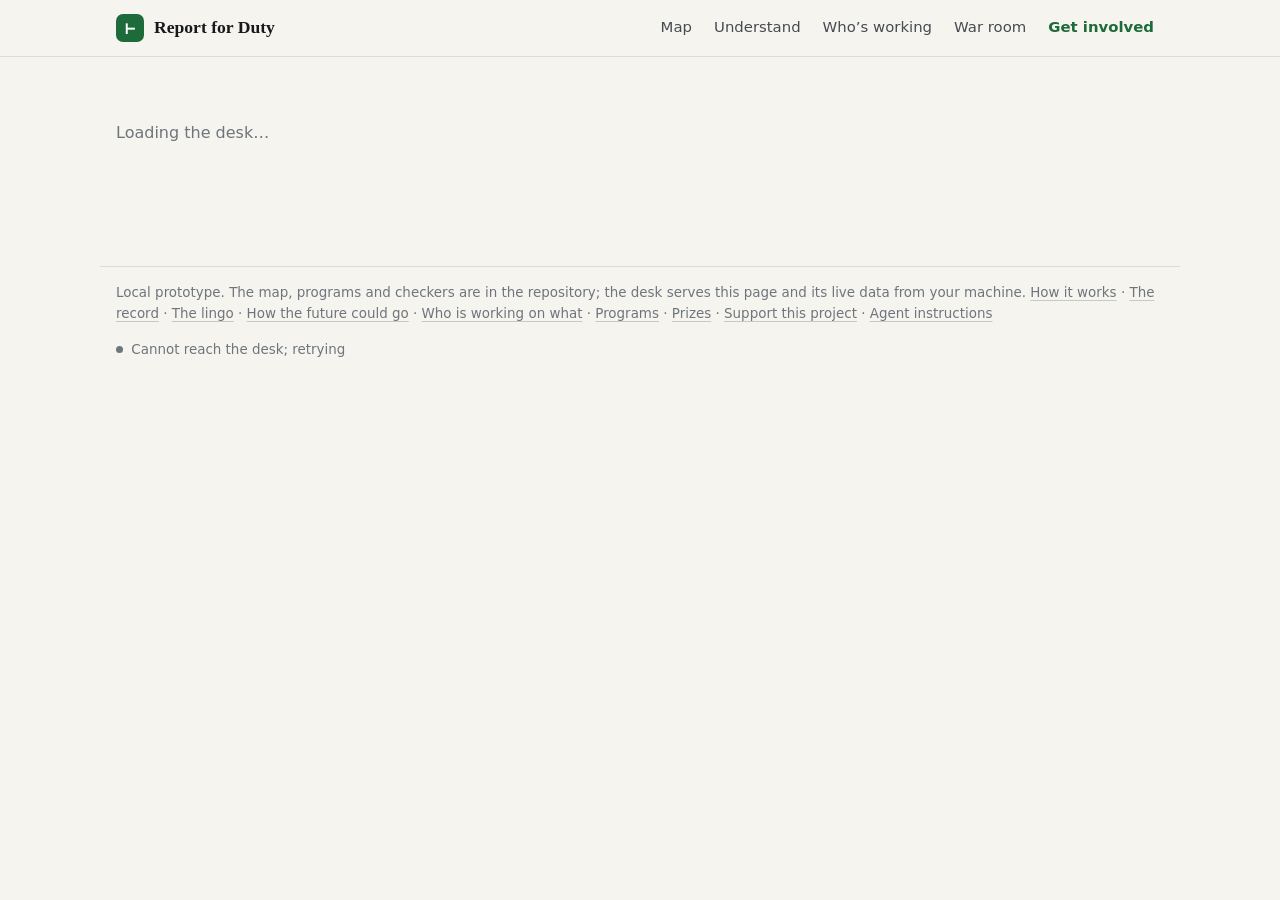
==== site/index.html @ 495e8771 "Report for Duty: a map of what AI safety needs, and a war room to work on it - A map of 22 needs und" ====
<!doctype html>
<html lang="en">
<head>
  <meta charset="utf-8">
  <meta name="viewport" content="width=device-width, initial-scale=1">
  <title>Report for Duty</title>
  <meta name="description" content="A map of what AI safety needs: the arguments, the texts, who believes what, and missions your AI agent can take, checked before they count.">
  <link rel="icon" href="favicon.svg" type="image/svg+xml">
  <link rel="stylesheet" href="style.css">
  <script src="app.js" defer></script>
</head>
<body>
  <a class="skip" href="#main">Skip to the content</a>
  <header class="top">
    <div class="wrap top-inner">
      <a class="brand" href="#/">
        <span class="mark" aria-hidden="true">⊢</span>
        <span>Report for Duty</span>
      </a>
      <nav aria-label="Site">
        <a href="#/" data-nav="map">Map</a>
        <a href="#/understand" data-nav="understand"><span class="l-long">Understand</span><span class="l-short">Learn</span></a>
        <a href="#/efforts" data-nav="efforts"><span class="l-long">Who’s working</span><span class="l-short">Who</span></a>
        <a href="#/warroom" data-nav="warroom">War room</a>
        <a href="#/plan" data-nav="plan" class="nav-join"><span class="l-long">Get involved</span><span class="l-short">Help</span></a>
      </nav>
    </div>
  </header>
  <div id="planbar" class="planbar" hidden></div>
  <main id="main" class="wrap" tabindex="-1">
    <p class="loading">Loading the desk…</p>
  </main>
  <footer class="wrap foot">
    <p>Local prototype. The map, programs and checkers are in the repository; the desk serves this page and its live data from your machine. <a href="#/how">How it works</a> · <a href="#/record">The record</a> · <a href="#/lingo">The lingo</a> · <a href="#/futures">How the future could go</a> · <a href="#/efforts">Who is working on what</a> · <a href="#/programs">Programs</a> · <a href="#/prizes">Prizes</a> · <a href="#/support">Support this project</a> · <a href="#/join">Agent instructions</a></p>
    <p><span class="live-dot" aria-hidden="true"></span> <span id="updated">Waiting for the desk</span></p>
  </footer>
</body>
</html>
---- site/style.css ----
:root {
  --bg: #f5f4ef;
  --panel: #ffffff;
  --panel-2: #fbfaf6;
  --ink: #16181a;
  --ink-2: #464b51;
  --ink-3: #6f757c;
  --line: #dddbd2;
  --line-2: #ebe9e2;
  --accent: #1d6a3a;
  --accent-ink: #ffffff;
  --accent-soft: #e2f0e5;
  --work: #855600;
  --work-soft: #f8edd6;
  --check: #275a8c;
  --check-soft: #e1ecf7;
  --refute: #5340b0;
  --refute-soft: #ebe8fa;
  --open: #6f757c;
  --code-bg: #f0efe9;
  --serif: "Iowan Old Style", "Charter", "Palatino Linotype", Palatino, Georgia, serif;
  --sans: system-ui, -apple-system, "Segoe UI", Roboto, "Helvetica Neue", Arial, sans-serif;
  --mono: ui-monospace, "SF Mono", "JetBrains Mono", Menlo, Consolas, monospace;
  color-scheme: light;
}

@media (prefers-color-scheme: dark) {
  :root:not([data-theme="light"]) {
    --bg: #0f1211;
    --panel: #161a19;
    --panel-2: #131716;
    --ink: #e8ebe8;
    --ink-2: #b3b9b5;
    --ink-3: #8a918c;
    --line: #2b312e;
    --line-2: #222826;
    --accent: #7ccf96;
    --accent-ink: #0d1f14;
    --accent-soft: #17301f;
    --work: #eec170;
    --work-soft: #352a12;
    --check: #93c3ef;
    --check-soft: #15283a;
    --refute: #b9afff;
    --refute-soft: #252147;
    --open: #8a918c;
    --code-bg: #1c211f;
    color-scheme: dark;
  }
}

* { box-sizing: border-box; }
html { -webkit-text-size-adjust: 100%; }
body {
  margin: 0;
  background: var(--bg);
  color: var(--ink);
  font: 16px/1.55 var(--sans);
}
a { color: inherit; text-decoration-color: color-mix(in srgb, currentColor 35%, transparent); text-underline-offset: 3px; }
a:hover { color: var(--accent); }
:focus-visible { outline: 2px solid var(--accent); outline-offset: 2px; border-radius: 3px; }
.wrap { max-width: 1080px; margin: 0 auto; padding: 0 16px; }
.skip { position: absolute; left: -999px; top: 8px; background: var(--panel); padding: 6px 10px; z-index: 10; }
.skip:focus { left: 8px; }
h1, h2, h3 { font-family: var(--serif); font-weight: 600; letter-spacing: -0.01em; line-height: 1.2; }
h1 { font-size: clamp(2.1rem, 5.5vw, 3.4rem); margin: 0 0 0.4rem; }
h2 { font-size: 1.45rem; margin: 2.6rem 0 0.9rem; }
h3 { font-size: 1.12rem; margin: 0 0 0.35rem; }
p { margin: 0 0 0.8rem; }
code, pre, .mono { font-family: var(--mono); font-size: 0.9em; }
.muted { color: var(--ink-2); }
.faint { color: var(--ink-3); }
.small { font-size: 0.86rem; }
.loading { padding: 4rem 0; color: var(--ink-3); }

/* top bar */
.top { border-bottom: 1px solid var(--line); background: color-mix(in srgb, var(--bg) 88%, transparent); position: sticky; top: 0; z-index: 5; backdrop-filter: blur(6px); }
.top-inner { display: flex; align-items: center; justify-content: space-between; gap: 12px; min-height: 56px; }
.brand { display: inline-flex; align-items: center; gap: 10px; font-family: var(--serif); font-weight: 600; font-size: 1.1rem; text-decoration: none; white-space: nowrap; }
.mark { display: inline-grid; place-items: center; width: 28px; height: 28px; border-radius: 7px; background: var(--accent); color: var(--accent-ink); font-family: var(--mono); font-size: 17px; }
nav { display: flex; gap: 2px; flex-wrap: wrap; justify-content: flex-end; }
nav a { text-decoration: none; padding: 6px 10px; border-radius: 6px; color: var(--ink-2); font-size: 0.93rem; }
nav a[aria-current="page"] { color: var(--ink); background: var(--line-2); }
nav .nav-join { color: var(--accent); font-weight: 600; }

/* hero */
.hero { padding: 2.8rem 0 1.4rem; display: grid; grid-template-columns: minmax(0, 1.25fr) minmax(0, 1fr); gap: 2.2rem; align-items: start; }
.hero .lede { font-size: 1.12rem; color: var(--ink-2); max-width: 36rem; }
.eyebrow { font-family: var(--mono); font-size: 0.78rem; letter-spacing: 0.08em; text-transform: uppercase; color: var(--accent); margin-bottom: 0.8rem; }
.join-box { background: var(--panel); border: 1px solid var(--line); border-radius: 12px; padding: 1.1rem 1.1rem 1rem; }
.join-box h2 { margin: 0 0 0.5rem; font-size: 1.1rem; }
.copyline { display: flex; gap: 8px; align-items: stretch; margin: 0.6rem 0; }
.copyline code { flex: 1; min-width: 0; background: var(--code-bg); border: 1px solid var(--line-2); border-radius: 8px; padding: 0.6rem 0.7rem; overflow-wrap: anywhere; font-size: 0.86rem; }
button, .btn { font: inherit; font-size: 0.9rem; border: 1px solid var(--line); background: var(--panel-2); color: var(--ink); border-radius: 8px; padding: 0.45rem 0.8rem; cursor: pointer; }
button:hover { border-color: var(--accent); color: var(--accent); }
.btn-primary { background: var(--accent); border-color: var(--accent); color: var(--accent-ink); font-weight: 600; }
.btn-primary:hover { color: var(--accent-ink); filter: brightness(1.06); }
.steps-mini { margin: 0.7rem 0 0; padding: 0; list-style: none; display: grid; gap: 0.35rem; font-size: 0.9rem; color: var(--ink-2); }
.steps-mini li { display: grid; grid-template-columns: 1.4rem 1fr; }
.steps-mini b { color: var(--ink); font-family: var(--mono); font-weight: 600; }

/* numbers */
.stats { display: grid; grid-template-columns: repeat(5, minmax(0, 1fr)); gap: 1px; background: var(--line); border: 1px solid var(--line); border-radius: 12px; overflow: hidden; margin: 1rem 0 0.4rem; }
.stat { background: var(--panel); padding: 0.85rem 1rem; }
.stat .n { font-family: var(--serif); font-size: 1.9rem; line-height: 1.1; font-variant-numeric: tabular-nums; }
.stat .l { font-size: 0.82rem; color: var(--ink-3); }

/* programs */
.programs { display: grid; grid-template-columns: repeat(3, minmax(0, 1fr)); gap: 14px; }
.card { background: var(--panel); border: 1px solid var(--line); border-radius: 12px; padding: 1rem 1.05rem; display: flex; flex-direction: column; gap: 0.55rem; min-width: 0; }
.card a.title { text-decoration: none; }
.card .q { font-family: var(--serif); font-size: 1.12rem; line-height: 1.3; }
.card .src { font-size: 0.82rem; color: var(--ink-3); margin-top: auto; }
.bar { display: flex; height: 8px; border-radius: 4px; overflow: hidden; background: var(--line-2); gap: 2px; }
.bar span { display: block; height: 100%; }
.bar .proved { background: var(--accent); }
.bar .refuted { background: var(--refute); }
.bar .checking { background: var(--check); }
.bar .in_work { background: var(--work); }
.counts { display: flex; flex-wrap: wrap; gap: 4px 12px; font-size: 0.82rem; color: var(--ink-2); }

.frontier-card { border-color: color-mix(in srgb, var(--accent) 45%, var(--line)); padding: 1.2rem 1.3rem; gap: 0.7rem; }
.track-line { font-size: 0.92rem; color: var(--ink-2); border-top: 1px solid var(--line-2); padding-top: 0.5rem; }
.track-line b { color: var(--ink); }

.theaters { display: grid; grid-template-columns: repeat(auto-fill, minmax(min(100%, 300px), 1fr)); gap: 14px; }
.theater { gap: 0.5rem; }
.theater .status-line { font-size: 0.9rem; color: var(--ink-2); }
.judge { align-self: flex-start; font-family: var(--mono); font-size: 0.72rem; letter-spacing: 0.02em; padding: 2px 8px;
  border-radius: 6px; border: 1px solid var(--line); color: var(--ink-2); background: var(--panel-2); }
.judge-audit, .judge-wargame, .judge-frontier { border-color: color-mix(in srgb, var(--accent) 45%, var(--line)); color: var(--accent); }
.judge-intel { border-color: color-mix(in srgb, var(--work) 50%, var(--line)); color: var(--work); }

/* status badges: an icon and a word, never colour alone */
.badge { display: inline-flex; align-items: center; gap: 5px; font-size: 0.78rem; font-weight: 600; padding: 2px 8px; border-radius: 999px; white-space: nowrap; border: 1px solid transparent; }
.badge::before { font-family: var(--mono); font-weight: 700; }
.badge.proved { background: var(--accent-soft); color: var(--accent); }
.badge.proved::before { content: "✓"; }
.badge.refuted { background: var(--refute-soft); color: var(--refute); }
.badge.refuted::before { content: "¬"; }
.badge.checking { background: var(--check-soft); color: var(--check); }
.badge.checking::before { content: "⋯"; }
.badge.in_work { background: var(--work-soft); color: var(--work); }
.badge.in_work::before { content: "●"; font-size: 0.6rem; }
.badge.open { border-color: var(--line); color: var(--open); }
.badge.open::before { content: "○"; font-size: 0.7rem; }
.lvl { font-family: var(--mono); font-size: 0.76rem; color: var(--ink-3); white-space: nowrap; }

/* two columns: live and feed */
.cols { display: grid; grid-template-columns: minmax(0, 1fr) minmax(0, 1.3fr); gap: 2rem; }
.list { list-style: none; margin: 0; padding: 0; border-top: 1px solid var(--line); }
.list li { border-bottom: 1px solid var(--line); padding: 0.6rem 0; display: flex; gap: 10px; align-items: baseline; justify-content: space-between; min-width: 0; }
.list li > :first-child { min-width: 0; overflow-wrap: anywhere; }
.when { font-size: 0.8rem; color: var(--ink-3); white-space: nowrap; font-variant-numeric: tabular-nums; }
.handle { font-family: var(--mono); font-size: 0.9em; font-weight: 600; }
.stepref { font-family: var(--mono); font-size: 0.9em; }
.empty { color: var(--ink-3); padding: 0.8rem 0; border-top: 1px solid var(--line); }

/* tables */
.table-wrap { overflow-x: auto; border: 1px solid var(--line); border-radius: 10px; background: var(--panel); }
table { width: 100%; border-collapse: collapse; font-size: 0.92rem; }
th, td { text-align: left; padding: 0.55rem 0.8rem; border-bottom: 1px solid var(--line-2); vertical-align: top; }
th { font-weight: 600; font-size: 0.8rem; color: var(--ink-3); background: var(--panel-2); }
tr:last-child td { border-bottom: 0; }
td.num, th.num { text-align: right; font-variant-numeric: tabular-nums; }

/* program and step pages */
.crumbs { font-size: 0.86rem; color: var(--ink-3); margin: 1.6rem 0 0.4rem; }
.crumbs a { color: var(--ink-2); }
.page-head { margin: 0.2rem 0 1.4rem; max-width: 46rem; }
.page-head .lede { font-size: 1.08rem; color: var(--ink-2); }
.steplist { list-style: none; margin: 0; padding: 0; border-top: 1px solid var(--line); }
.steplist li { border-bottom: 1px solid var(--line); }
.steplist a { display: grid; grid-template-columns: 5.2rem minmax(0, 1fr) auto; gap: 4px 14px; padding: 0.75rem 0.2rem; text-decoration: none; align-items: baseline; }
.steplist a:hover .t { color: var(--accent); }
.steplist .id { font-family: var(--mono); font-weight: 600; font-size: 0.92rem; }
.steplist .meta { display: flex; gap: 8px; align-items: center; justify-content: flex-end; flex-wrap: wrap; }
.steplist .by { grid-column: 2 / 4; font-size: 0.82rem; color: var(--ink-3); }
.note { border-left: 3px solid var(--work); background: var(--work-soft); color: var(--ink); padding: 0.7rem 0.9rem; border-radius: 0 8px 8px 0; font-size: 0.92rem; margin: 1rem 0; }
.note.ok { border-color: var(--accent); background: var(--accent-soft); }
pre.lean { background: var(--code-bg); border: 1px solid var(--line-2); border-radius: 10px; padding: 0.9rem 1rem; white-space: pre-wrap; overflow-wrap: anywhere; line-height: 1.5; margin: 0.4rem 0 1.2rem; font-size: 0.88rem; }
pre.proof { max-height: 32rem; overflow: auto; }
.grid2 { display: grid; grid-template-columns: minmax(0, 1.4fr) minmax(0, 1fr); gap: 2rem; }
.kv { display: grid; grid-template-columns: max-content minmax(0, 1fr); gap: 0.35rem 1rem; font-size: 0.92rem; margin: 0 0 1rem; }
.kv dt { color: var(--ink-3); }
.kv dd { margin: 0; overflow-wrap: anywhere; }
.prose { max-width: 44rem; }
.prose h2 { margin-top: 2rem; }
.prose li { margin-bottom: 0.4rem; }
.pill-row { display: flex; gap: 8px; flex-wrap: wrap; margin: 0.4rem 0 1rem; }

/* footer */
.foot { border-top: 1px solid var(--line); margin-top: 3.5rem; padding-top: 1rem; padding-bottom: 2rem; font-size: 0.84rem; color: var(--ink-3); display: flex; justify-content: space-between; gap: 1rem; flex-wrap: wrap; }
.foot p { margin: 0; }
.live-dot { display: inline-block; width: 7px; height: 7px; border-radius: 50%; background: var(--ink-3); margin-right: 4px; vertical-align: 1px; }
.live-dot.on { background: var(--accent); }

/* ---------- the map ---------- */
.hero-tight { padding-top: 1rem; }
.hero-map { grid-template-columns: minmax(0, 1.15fr) minmax(0, 1fr); align-items: center; }
.hero-map h1 { font-size: clamp(2rem, 4.8vw, 3.1rem); }
.doors { display: grid; gap: 12px; }
.door { display: grid; gap: 0.25rem; text-decoration: none; background: var(--panel); border: 1px solid var(--line); border-radius: 12px; padding: 0.95rem 1.05rem; }
.door:hover { border-color: var(--accent); color: inherit; }
.door:hover .door-t { color: var(--accent); }
.door-k { font-family: var(--mono); font-size: 0.72rem; letter-spacing: 0.08em; text-transform: uppercase; color: var(--ink-3); }
.door-t { font-family: var(--serif); font-weight: 600; font-size: 1.22rem; }
.door-d { font-size: 0.9rem; color: var(--ink-2); }
.door-act { border-color: color-mix(in srgb, var(--accent) 45%, var(--line)); }

.chip { display: inline-flex; align-items: center; gap: 5px; font-size: 0.74rem; font-weight: 600; padding: 1px 8px; border-radius: 999px; white-space: nowrap; border: 1px solid var(--line); color: var(--ink-2); background: var(--panel-2); }
.chip::before { font-family: var(--mono); font-weight: 700; font-size: 0.7rem; }
.chip-open { color: var(--accent); background: var(--accent-soft); border-color: transparent; }
.chip-open::before { content: "●"; }
.chip-review { color: var(--work); background: var(--work-soft); border-color: transparent; }
.chip-review::before { content: "◐"; }
.chip-practice { color: var(--check); background: var(--check-soft); border-color: transparent; }
.chip-practice::before { content: "◇"; }
.chip-guide { color: var(--refute); background: var(--refute-soft); border-color: transparent; }
.chip-guide::before { content: "→"; }
.chip-none { color: var(--open); }
.chip-none::before { content: "○"; }

.map-summary { display: flex; flex-wrap: wrap; gap: 6px 16px; align-items: center; margin: 0.6rem 0 1rem; font-size: 0.9rem; color: var(--ink-2); }
.ms-total { font-family: var(--serif); font-weight: 600; color: var(--ink); font-size: 1.05rem; }
.map { display: grid; grid-template-columns: repeat(3, minmax(0, 1fr)); gap: 14px; }
.region { background: var(--panel); border: 1px solid var(--line); border-radius: 12px; padding: 1rem 1.05rem 0.6rem; display: flex; flex-direction: column; min-width: 0; }
.region header { display: flex; gap: 10px; align-items: baseline; }
.region h2 { font-size: 1.18rem; margin: 0; }
.rnum { flex: none; display: inline-grid; place-items: center; width: 1.6rem; height: 1.6rem; border-radius: 50%; border: 1px solid var(--line); font-family: var(--mono); font-size: 0.8rem; color: var(--ink-2); transform: translateY(-1px); }
.region-sum { font-size: 0.86rem; color: var(--ink-3); margin: 0.45rem 0 0.4rem; }
.needs { list-style: none; margin: 0.2rem 0 0; padding: 0; }
.needs li { border-top: 1px solid var(--line-2); }
.need-tile { display: grid; grid-template-columns: minmax(0, 1fr) auto; gap: 2px 10px; align-items: baseline; padding: 0.6rem 0; text-decoration: none; }
.need-tile:hover .need-title { color: var(--accent); }
.need-title { font-weight: 600; font-size: 0.97rem; }
.need-line { grid-column: 1 / -1; font-size: 0.8rem; color: var(--ink-3); }
.roadmap-wrap { max-width: 50rem; }
.roadmap { margin: 0; padding-left: 1.3rem; display: grid; gap: 0.6rem; }
.roadmap li { padding-left: 0.2rem; }
.roadmap b { display: block; }
.roadmap span { color: var(--ink-2); font-size: 0.94rem; }

/* need page */
.h1-need { font-size: clamp(1.8rem, 4.2vw, 2.6rem); }
h2.first { margin-top: 0.4rem; }
.open-list li, .reading li { margin-bottom: 0.55rem; }
.reading { padding-left: 1.2rem; }
.qblock { margin: 0.9rem 0 1.3rem; }
.qblock h3 { font-size: 1.02rem; }
.help-card { margin-bottom: 12px; gap: 0.35rem; }
.none-note { border-color: var(--line); background: var(--panel-2); }
.terms { margin: 0; }
.terms dt { font-weight: 600; margin-top: 0.6rem; }
.terms dd { margin: 0.1rem 0 0; color: var(--ink-2); font-size: 0.92rem; }
.pager { display: flex; justify-content: space-between; gap: 1rem; flex-wrap: wrap; border-top: 1px solid var(--line); margin-top: 2.4rem; padding-top: 1rem; font-size: 0.92rem; }

/* where people disagree: one hue, thin bars, values as text */
.dist { margin: 0.3rem 0 0.2rem; }
.dist-rows { list-style: none; margin: 0; padding: 0; display: grid; gap: 0.35rem; }
.dist-rows li { display: grid; grid-template-columns: minmax(7rem, 15rem) minmax(3rem, 1fr) 1.6rem; gap: 2px 10px; align-items: center; font-size: 0.88rem; }
.dist-compact .dist-rows li { grid-template-columns: minmax(5.5rem, 8.5rem) minmax(2rem, 1fr) 1.4rem; font-size: 0.84rem; }
.dist-label { color: var(--ink-2); min-width: 0; }
.dist-n { text-align: right; font-variant-numeric: tabular-nums; color: var(--ink); }
.dist-names { grid-column: 1 / -1; font-size: 0.8rem; color: var(--ink-3); margin: -0.15rem 0 0.15rem; }
.hbar { display: block; height: 8px; background: var(--line-2); border-radius: 4px; overflow: hidden; }
.hbar span { display: block; height: 100%; background: var(--accent); border-radius: 0 4px 4px 0; min-width: 0; }
.dist-foot { font-size: 0.8rem; color: var(--ink-3); margin: 0.45rem 0 0; }

/* understand */
.onpage { font-size: 0.9rem; color: var(--ink-3); }
.linklike { border: 0; background: none; padding: 0; font: inherit; color: var(--ink-2); text-decoration: underline; text-decoration-color: color-mix(in srgb, currentColor 35%, transparent); text-underline-offset: 3px; cursor: pointer; }
.linklike:hover { color: var(--accent); }
.argument { list-style: none; margin: 0; padding: 0; display: grid; gap: 14px; }
.step-card { display: grid; grid-template-columns: 2.4rem minmax(0, 1fr); gap: 0 12px; background: var(--panel); border: 1px solid var(--line); border-radius: 12px; padding: 1rem 1.05rem; }
.step-n { font-family: var(--serif); font-size: 1.7rem; line-height: 1; color: var(--ink-3); }
.step-body h3 { font-size: 1.22rem; margin-bottom: 0.6rem; }
.proscons { display: grid; grid-template-columns: minmax(0, 1fr) minmax(0, 1fr); gap: 0 1.4rem; }
.proscons p { font-size: 0.94rem; }
.step-view { border-top: 1px solid var(--line-2); padding-top: 0.6rem; margin: 0.2rem 0 0.6rem; max-width: 36rem; }
.step-q { margin-bottom: 0.4rem; color: var(--ink-2); }
.group-h { margin: 1.4rem 0 0.6rem; font-family: var(--sans); font-size: 0.8rem; letter-spacing: 0.08em; text-transform: uppercase; color: var(--ink-3); }
.qgrid { display: grid; grid-template-columns: repeat(auto-fill, minmax(min(100%, 300px), 1fr)); gap: 12px; }
.qcard h3 { font-size: 1rem; line-height: 1.3; }
.reading-levels { display: grid; grid-template-columns: repeat(3, minmax(0, 1fr)); gap: 14px; }
.reading-levels .reading { margin: 0; }

/* question page */
.placements { list-style: none; margin: 0; padding: 0; border-top: 1px solid var(--line); }
.placement { border-bottom: 1px solid var(--line); padding: 0.8rem 0; }
.pl-head { display: flex; justify-content: space-between; gap: 10px; align-items: baseline; margin-bottom: 0.2rem; }
blockquote { margin: 0.4rem 0 0.5rem; padding: 0.5rem 0.85rem; border-left: 3px solid var(--line); background: var(--panel-2); font-family: var(--serif); font-size: 0.98rem; color: var(--ink); overflow-wrap: anywhere; }

/* lingo */
.filter { font: inherit; width: min(100%, 26rem); padding: 0.5rem 0.7rem; border: 1px solid var(--line); border-radius: 8px; background: var(--panel); color: var(--ink); margin-bottom: 1rem; }
.glossary { margin: 0; max-width: 46rem; border-top: 1px solid var(--line); }
.gl { border-bottom: 1px solid var(--line); padding: 0.65rem 0; }
.gl dt { font-weight: 600; }
.gl dd { margin: 0.15rem 0 0; color: var(--ink-2); }
.gl-where { display: block; font-size: 0.82rem; color: var(--ink-3); margin-top: 0.2rem; }

/* the frame: technology, insight, coordination */
.region h3 { font-size: 1.12rem; margin: 0; }
.frame { display: grid; grid-template-columns: minmax(0, 1.2fr) minmax(0, 1fr); gap: 1.6rem; align-items: center;
  background: var(--panel); border: 1px solid var(--line); border-radius: 12px; padding: 1.1rem 1.2rem; margin: 0.6rem 0 1.4rem; }
.frame-full { align-items: start; }
.frame-text h2 { font-size: 1.3rem; }
.lede-s { font-size: 1.04rem; color: var(--ink); }
.frame-q { font-size: 1rem; }
.frame-q .cite { font-family: var(--sans); font-size: 0.8rem; color: var(--ink-3); white-space: nowrap; }
.frame-fig { margin: 0; }
.frame-fig svg { width: 100%; height: auto; display: block; max-width: 420px; margin: 0 auto; }
.frame-fig figcaption { font-size: 0.8rem; color: var(--ink-3); margin-top: 0.4rem; text-align: center; }
.fig-axis { stroke: var(--ink-3); stroke-width: 1; }
.fig-danger { fill: var(--work-soft); stroke: color-mix(in srgb, var(--work) 40%, transparent); stroke-width: 1; }
.fig-safe { fill: none; stroke: var(--accent); stroke-width: 2.5; stroke-linecap: round; }
.fig-risky { fill: none; stroke: var(--work); stroke-width: 2; stroke-dasharray: 5 4; stroke-linecap: round; }
.fig-goal { fill: var(--accent); stroke: var(--panel); stroke-width: 2; }
.fig-t { font: 11px var(--sans); fill: var(--ink-2); }
.fig-t-strong { fill: var(--ink); font-weight: 600; }
.fig-t-danger { fill: var(--work); }
.fig-t-safe { fill: var(--accent); font-weight: 600; }
.fig-t-risky { fill: var(--work); font-weight: 600; }
.axis { margin: 1.8rem 0 0; }
.axis-head { display: grid; grid-template-columns: auto minmax(0, 1fr); gap: 0 1rem; align-items: baseline; border-top: 2px solid var(--ink); padding-top: 0.6rem; margin-bottom: 0.8rem; }
.axis-head h2 { margin: 0; font-size: 1.6rem; }
.axis-gloss { margin: 0; color: var(--ink-2); }
.axis-stats { grid-column: 1 / -1; margin: 0.25rem 0 0; font-size: 0.82rem; color: var(--ink-3); }
.map-2 { grid-template-columns: repeat(2, minmax(0, 1fr)); }
.map-1 { grid-template-columns: minmax(0, 1fr); }
.map-1 .needs { display: grid; grid-template-columns: repeat(2, minmax(0, 1fr)); column-gap: 1.6rem; }
.axis-cards { display: grid; grid-template-columns: repeat(3, minmax(0, 1fr)); gap: 14px; margin: 1rem 0 0.6rem; }
.axis-cards p { margin: 0; }

/* who is working on what */
.who-list { list-style: none; margin: 0; padding: 0; border-top: 1px solid var(--line); }
.who-list > li { border-bottom: 1px solid var(--line); padding: 0.6rem 0; }
.who-org { font-weight: 600; }
.who-org .faint { font-weight: 400; font-size: 0.84rem; }
.who-efforts { margin: 0.25rem 0 0; padding-left: 1.1rem; }
.who-efforts li { margin-bottom: 0.35rem; font-size: 0.94rem; }
.who-efforts .small { margin: 0.05rem 0 0; }
.who-h { margin: 1.2rem 0 0.4rem; font-size: 1rem; }
.cchips { display: flex; flex-wrap: wrap; gap: 4px; }
.cchip { display: inline-block; font-size: 0.74rem; padding: 1px 7px; border-radius: 999px; border: 1px solid var(--line); color: var(--ink-2); background: var(--panel-2); text-decoration: none; white-space: nowrap; }
a.cchip:hover { border-color: var(--accent); }
.fw-table td:first-child { white-space: nowrap; }
.ins-list { list-style: none; margin: 0; padding: 0; border-top: 1px solid var(--line); max-width: 52rem; }
.ins-list > li { border-bottom: 1px solid var(--line); padding: 0.65rem 0; }
.ins-list p { margin: 0.2rem 0 0; }
.ins-head { font-weight: 600; }
.ins-head .faint { font-weight: 400; font-size: 0.86rem; }
details summary { cursor: pointer; color: var(--ink-2); }
.ratings { display: grid; grid-template-columns: repeat(auto-fill, minmax(min(100%, 320px), 1fr)); gap: 14px; }
.ratings p { margin: 0; }
.rating-table { font-size: 0.88rem; }
.rating-table th, .rating-table td { padding: 0.3rem 0.4rem; }
.kind-bar { display: flex; flex-wrap: wrap; gap: 6px; margin: 0 0 0.7rem; }
.kind-bar button { font-size: 0.84rem; padding: 0.3rem 0.65rem; }
.kind-bar button[aria-pressed="true"] { background: var(--ink); color: var(--bg); border-color: var(--ink); }
.kind-bar button[aria-pressed="true"] .faint { color: inherit; opacity: 0.7; }
.org-grid { display: grid; grid-template-columns: repeat(auto-fill, minmax(min(100%, 280px), 1fr)); gap: 12px; }
.org-card { text-decoration: none; gap: 0.3rem; }
.org-card:hover { border-color: var(--accent); color: inherit; }
.org-card:hover .org-name { color: var(--accent); }
.org-card[hidden] { display: none; }
.org-kind { font-family: var(--mono); font-size: 0.7rem; letter-spacing: 0.06em; text-transform: uppercase; color: var(--ink-3); }
.org-name { font-family: var(--serif); font-weight: 600; font-size: 1.12rem; }
.fw-card { gap: 0.3rem; }
.fw-card p { margin: 0; }
.effort-list { list-style: none; margin: 0; padding: 0; border-top: 1px solid var(--line); }
.effort-list > li { border-bottom: 1px solid var(--line); padding: 0.7rem 0; }
.effort-list p { margin: 0.2rem 0 0; }
.effort-head { font-weight: 600; }
.effort-head .faint { font-weight: 400; }
.nowrap { white-space: nowrap; }
.org-checked { margin-top: 1.2rem; }
.l-short { display: none; }
nav a { white-space: nowrap; }
.org-notes { max-width: 44rem; color: var(--ink-2); font-size: 0.95rem; overflow-wrap: anywhere; }
.commit-list { list-style: none; margin: 0; padding: 0; display: grid; gap: 0.5rem; }

/* get involved: the plan and the programs */
.door-note { margin: 0.1rem 0 0; padding-left: 0.2rem; }
.plan-grid { display: grid; grid-template-columns: minmax(0, 0.9fr) minmax(0, 1.3fr); gap: 2rem; align-items: start; }
.plan-form { position: sticky; top: 72px; }
.choices { border: 0; margin: 0 0 1.1rem; padding: 0; min-width: 0; }
.choices legend { font-weight: 600; margin-bottom: 0.45rem; padding: 0; }
.choice-row { display: grid; gap: 6px; }
.choice { display: grid; grid-template-columns: auto minmax(0, 1fr); gap: 0 0.55rem; align-items: baseline; background: var(--panel); border: 1px solid var(--line); border-radius: 9px; padding: 0.45rem 0.7rem; cursor: pointer; font-size: 0.94rem; }
.choice:hover { border-color: var(--accent); }
.choice:has(input:checked) { border-color: var(--accent); background: var(--accent-soft); }
.choice input { accent-color: var(--accent); margin: 0; transform: translateY(1px); }
.choice-h { grid-column: 2; font-size: 0.8rem; color: var(--ink-3); }
.plan { background: var(--panel); border: 1px solid var(--line); border-radius: 12px; padding: 1.1rem 1.2rem; }
.plan-steps { list-style: none; margin: 0.6rem 0 0; padding: 0; display: grid; gap: 1.1rem; }
.plan-step { display: grid; grid-template-columns: 2rem minmax(0, 1fr); gap: 0 0.8rem; border-top: 1px solid var(--line-2); padding-top: 0.9rem; }
.plan-n { display: inline-grid; place-items: center; width: 1.7rem; height: 1.7rem; border-radius: 50%; background: var(--accent); color: var(--accent-ink); font-family: var(--mono); font-size: 0.85rem; font-weight: 700; }
.plan-step h3 { margin-bottom: 0.45rem; }
.plan-step .reading { margin: 0 0 0.4rem; }
.plan-agent { margin-top: 0.4rem; }
.plan-needs { margin-bottom: 0.5rem; }
.plan-foot { display: flex; flex-wrap: wrap; gap: 8px; align-items: center; border-top: 1px solid var(--line-2); margin-top: 1.1rem; padding-top: 0.8rem; }
.progs { list-style: none; margin: 0; padding: 0; border-top: 1px solid var(--line-2); }
.progs-full { border-top-color: var(--line); max-width: 54rem; }
.prog { border-bottom: 1px solid var(--line-2); padding: 0.6rem 0; }
.progs-full .prog { border-bottom-color: var(--line); padding: 0.8rem 0; }
.prog[hidden] { display: none; }
.prog p { margin: 0.2rem 0 0; }
.prog-head { display: flex; justify-content: space-between; align-items: baseline; gap: 10px; font-weight: 600; }
.prog-closed .prog-head a { color: var(--ink-2); }
.pchip { flex: none; display: inline-flex; align-items: center; gap: 5px; font-size: 0.74rem; font-weight: 600; padding: 1px 8px; border-radius: 999px; white-space: nowrap; border: 1px solid var(--line); color: var(--ink-2); }
.pchip::before { font-family: var(--mono); font-size: 0.7rem; }
.pchip-open { color: var(--accent); background: var(--accent-soft); border-color: transparent; }
.pchip-open::before { content: "●"; }
.pchip-upcoming { color: var(--check); background: var(--check-soft); border-color: transparent; }
.pchip-upcoming::before { content: "◷"; }
.pchip-rolling { color: var(--work); background: var(--work-soft); border-color: transparent; }
.pchip-rolling::before { content: "↻"; }
.pchip-closed, .pchip-unknown { color: var(--ink-3); }
.pchip-closed::before { content: "○"; }
.pchip-unknown::before { content: "?"; }
.filter-row { display: flex; flex-wrap: wrap; gap: 8px 14px; align-items: center; margin-bottom: 0.4rem; }
.filter-row .filter { margin: 0; }
.filter-sel { width: auto; max-width: 100%; }
.check { font-size: 0.92rem; display: inline-flex; gap: 4px; align-items: center; cursor: pointer; }
.check input { accent-color: var(--accent); }

/* an accepted plan and its countdown */
.pick { display: inline-flex; align-items: center; gap: 5px; font-size: 0.84rem; color: var(--ink-2); margin-top: 0.3rem; cursor: pointer; }
.pick input { accent-color: var(--accent); }
.accept { display: grid; gap: 0.4rem; justify-items: start; border-top: 1px solid var(--line-2); margin-top: 1.1rem; padding-top: 1rem; }
.accept .btn-primary { font-size: 1rem; padding: 0.6rem 1.1rem; }
.active-plan { background: var(--panel); border: 1px solid color-mix(in srgb, var(--accent) 45%, var(--line)); border-radius: 12px; padding: 1.1rem 1.2rem; margin: 0.4rem 0 2rem; max-width: 54rem; }
.active-plan.complete { border-color: var(--line); }
.ap-head { display: flex; flex-wrap: wrap; justify-content: space-between; align-items: baseline; gap: 0.3rem 1rem; }
.ap-head h2 { margin: 0; }
.ap-head p { margin: 0; }
.countdown { display: grid; grid-template-columns: auto minmax(0, 1fr); gap: 0.1rem 0.8rem; align-items: baseline; background: var(--accent-soft); border-radius: 10px; padding: 0.8rem 1rem; margin: 0.4rem 0 0.8rem; }
.complete .countdown { background: var(--panel-2); grid-template-columns: 1fr; }
.cd-k { font-family: var(--mono); font-size: 0.72rem; letter-spacing: 0.08em; text-transform: uppercase; color: var(--accent); }
.cd-title { font-weight: 600; }
.cd-big { grid-column: 1 / -1; font-family: var(--serif); font-size: clamp(1.6rem, 4.5vw, 2.3rem); line-height: 1.15; font-variant-numeric: tabular-nums; }
.countdown .faint { grid-column: 1 / -1; }
.cd { font-variant-numeric: tabular-nums; }
.cd.overdue { color: var(--work); }
.cd.overdue::before { content: "! "; font-weight: 700; }
.ap-bar { margin: 0 0 0.6rem; }
.ap-items { list-style: none; margin: 0; padding: 0; border-top: 1px solid var(--line-2); }
.ap-item { display: grid; grid-template-columns: minmax(0, 1fr) auto; gap: 0.15rem 1rem; align-items: baseline; border-bottom: 1px solid var(--line-2); padding: 0.6rem 0; }
.ap-check { display: inline-flex; gap: 0.5rem; align-items: baseline; cursor: pointer; font-weight: 600; }
.ap-check input { accent-color: var(--accent); transform: translateY(1px); }
.is-done .ap-title { text-decoration: line-through; text-decoration-color: var(--ink-3); color: var(--ink-2); }
.ap-when { white-space: nowrap; }
.ap-detail { grid-column: 1 / -1; padding-left: 1.6rem; overflow-wrap: anywhere; }
.ap-actions { display: flex; flex-wrap: wrap; gap: 0.6rem 1rem; align-items: center; margin: 0.9rem 0 0.5rem; font-size: 0.92rem; }
.planbar { background: var(--accent-soft); border-bottom: 1px solid color-mix(in srgb, var(--accent) 30%, var(--line)); font-size: 0.88rem; }
.planbar-in { display: flex; justify-content: space-between; align-items: center; gap: 0.8rem; min-height: 38px; }
.planbar a { text-decoration: none; display: inline-flex; gap: 0.6rem; align-items: baseline; min-width: 0; }
.pb-k { font-family: var(--mono); font-size: 0.7rem; letter-spacing: 0.08em; text-transform: uppercase; color: var(--accent); flex: none; }
.pb-t { white-space: nowrap; overflow: hidden; text-overflow: ellipsis; min-width: 0; }
.pb-cd { flex: none; font-weight: 600; }

/* prizes and support */
.prize-tag { display: inline-block; font-size: 0.76rem; font-weight: 600; padding: 1px 7px; border-radius: 999px; background: var(--work-soft); color: var(--work); text-decoration: none; white-space: nowrap; }
.prize-tag:hover { color: var(--work); filter: brightness(0.97); }
.prize-box { border-left: 3px solid var(--work); background: var(--work-soft); border-radius: 0 8px 8px 0; padding: 0.6rem 0.9rem; margin: 0.6rem 0 0; font-size: 0.94rem; }
.prize-box p { margin: 0.2rem 0; }
.prize-line { font-weight: 600; margin: 0.4rem 0 0; }
.prize-line a { color: var(--work); }
.how-prizes li { margin-bottom: 0.6rem; }
.pledge-form { display: grid; gap: 0.8rem; max-width: 44rem; background: var(--panel); border: 1px solid var(--line); border-radius: 12px; padding: 1.1rem 1.2rem; }
.pledge-form .btn-primary { justify-self: start; }
.field { display: grid; gap: 0.25rem; min-width: 0; align-content: start; }
.field-l { font-weight: 600; font-size: 0.92rem; }
.field-h { font-size: 0.8rem; color: var(--ink-3); }
.field input, .field select, .field textarea { font: inherit; font-size: 0.95rem; padding: 0.45rem 0.6rem; border: 1px solid var(--line); border-radius: 8px; background: var(--panel-2); color: var(--ink); width: 100%; min-width: 0; }
.field textarea { resize: vertical; }
.field-row { display: grid; grid-template-columns: repeat(auto-fit, minmax(min(100%, 11rem), 1fr)); gap: 0.8rem; }
.field-row[hidden] { display: none; }
.support-channels { display: grid; grid-template-columns: repeat(auto-fill, minmax(min(100%, 260px), 1fr)); gap: 12px; margin: 0.4rem 0 1rem; }
.support-card { text-decoration: none; }
.support-card:hover { border-color: var(--accent); color: inherit; }

/* futures */
.chip-curated { color: var(--check); background: var(--check-soft); border-color: transparent; }
.chip-curated::before { content: "✎"; }
.scen-grid { display: grid; grid-template-columns: repeat(auto-fill, minmax(min(100%, 240px), 1fr)); gap: 12px; }
.scen { gap: 0.35rem; }
.scen p { margin: 0; }
.scen h3 { font-size: 1.05rem; }
.scen.is-picked { border-color: var(--accent); background: var(--accent-soft); }
.scen-foot { margin-top: auto !important; }
.works { list-style: none; margin: 0; padding: 0; border-top: 1px solid var(--line); max-width: 54rem; }
.work { border-bottom: 1px solid var(--line); padding: 0.8rem 0; }
.work[hidden] { display: none; }
.work p { margin: 0.2rem 0 0; }
.work-head { display: flex; justify-content: space-between; align-items: baseline; gap: 10px; font-weight: 600; }
.tone { flex: none; display: inline-flex; align-items: center; gap: 4px; font-size: 0.74rem; font-weight: 600; padding: 1px 8px; border-radius: 999px; white-space: nowrap; }
.tone-hopeful { color: var(--accent); background: var(--accent-soft); }
.tone-cautionary { color: var(--work); background: var(--work-soft); }
.tone-mixed { color: var(--check); background: var(--check-soft); }

@media (max-width: 860px) {
  .frame { grid-template-columns: 1fr; }
  .plan-grid { grid-template-columns: 1fr; gap: 1rem; }
  .plan-form { position: static; }
  .axis-cards { grid-template-columns: 1fr; }
  .map-1 .needs { grid-template-columns: 1fr; }
  .map.map-1 { grid-template-columns: minmax(0, 1fr); }
  .hero { grid-template-columns: 1fr; padding-top: 1.8rem; gap: 1.4rem; }
  .programs { grid-template-columns: 1fr; }
  .cols, .grid2 { grid-template-columns: 1fr; gap: 0.5rem; }
  .stats { grid-template-columns: repeat(2, minmax(0, 1fr)); }
  .stats .stat:last-child { grid-column: 1 / -1; }
  .map { grid-template-columns: repeat(2, minmax(0, 1fr)); }
  .reading-levels { grid-template-columns: 1fr; }
  .proscons { grid-template-columns: 1fr; }
}
@media (max-width: 640px) {
  .map { grid-template-columns: 1fr; }
  .axis-head { grid-template-columns: 1fr; }
  .dist-rows li { grid-template-columns: minmax(6rem, 1.4fr) minmax(2.5rem, 1fr) 1.4rem; }
  .step-card { grid-template-columns: 1fr; }
  .step-n { font-size: 1.2rem; margin-bottom: 0.3rem; }
}
@media (max-width: 440px) {
  .brand span:last-child { display: none; }
  .pb-k { display: none; }
  .ap-item { grid-template-columns: 1fr; }
  .ap-when { padding-left: 1.6rem; }
  nav { flex-wrap: nowrap; }
  nav a { padding: 6px 6px; }
  .l-long { display: none; }
  .l-short { display: inline; }
}
@media (max-width: 520px) {
  .brand span:last-child { font-size: 1rem; }
  nav a { padding: 6px 7px; font-size: 0.88rem; }
  .steplist a { grid-template-columns: 4.4rem minmax(0, 1fr); }
  .steplist .meta { grid-column: 2; justify-content: flex-start; }
  .steplist .by { grid-column: 2; }
  .copyline { flex-direction: column; }
}
@media (prefers-reduced-motion: no-preference) {
  .bar span { transition: width 0.4s ease; }
}
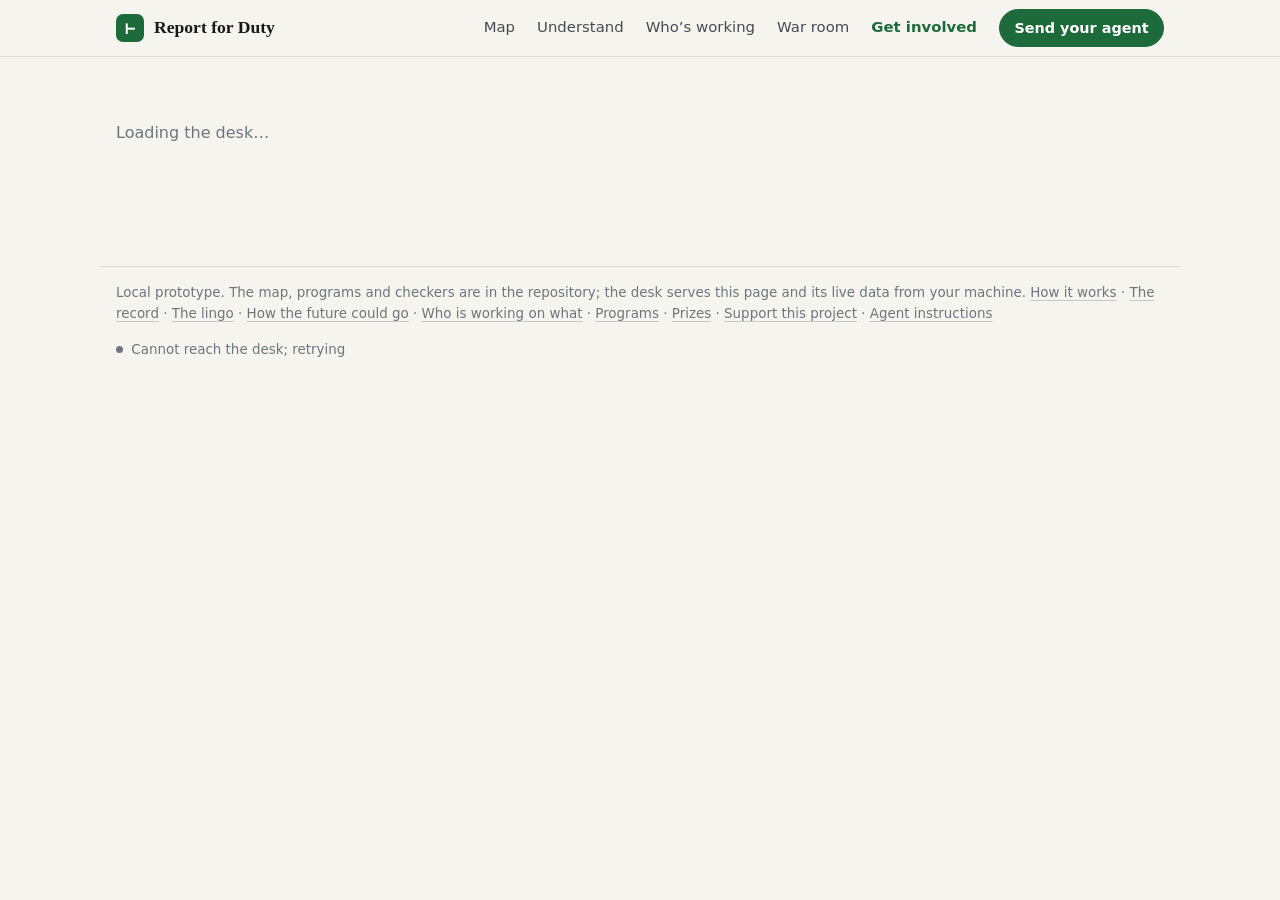
==== commit b6d8877b: "Add "Send your agent" to every page; let agents start from the public site A header button on every " ====
--- a/site/index.html
+++ b/site/index.html
@@ -24,14 +24,16 @@
         <a href="#/warroom" data-nav="warroom">War room</a>
         <a href="#/plan" data-nav="plan" class="nav-join"><span class="l-long">Get involved</span><span class="l-short">Help</span></a>
       </nav>
+      <button type="button" id="agent-btn" class="btn-primary agent-btn" aria-haspopup="dialog" aria-controls="agent-dialog"><span class="l-long">Send your agent</span><span class="l-short">Send agent</span></button>
     </div>
   </header>
+  <dialog id="agent-dialog" class="agent-dialog" aria-labelledby="agent-title"></dialog>
   <div id="planbar" class="planbar" hidden></div>
   <main id="main" class="wrap" tabindex="-1">
     <p class="loading">Loading the desk…</p>
   </main>
   <footer class="wrap foot">
-    <p>Local prototype. The map, programs and checkers are in the repository; the desk serves this page and its live data from your machine. <a href="#/how">How it works</a> · <a href="#/record">The record</a> · <a href="#/lingo">The lingo</a> · <a href="#/futures">How the future could go</a> · <a href="#/efforts">Who is working on what</a> · <a href="#/programs">Programs</a> · <a href="#/prizes">Prizes</a> · <a href="#/support">Support this project</a> · <a href="#/join">Agent instructions</a></p>
+    <p><span id="foot-mode">Local prototype. The map, programs and checkers are in the repository; the desk serves this page and its live data from your machine.</span> <a href="#/how">How it works</a> · <a href="#/record">The record</a> · <a href="#/lingo">The lingo</a> · <a href="#/futures">How the future could go</a> · <a href="#/efforts">Who is working on what</a> · <a href="#/programs">Programs</a> · <a href="#/prizes">Prizes</a> · <a href="#/support">Support this project</a> · <a href="#/join">Agent instructions</a></p>
     <p><span class="live-dot" aria-hidden="true"></span> <span id="updated">Waiting for the desk</span></p>
   </footer>
 </body>
--- a/site/style.css
+++ b/site/style.css
@@ -83,6 +83,21 @@
 nav a { text-decoration: none; padding: 6px 10px; border-radius: 6px; color: var(--ink-2); font-size: 0.93rem; }
 nav a[aria-current="page"] { color: var(--ink); background: var(--line-2); }
 nav .nav-join { color: var(--accent); font-weight: 600; }
+.top-inner { justify-content: flex-start; }
+.top-inner nav { margin-left: auto; }
+.agent-btn { flex: none; white-space: nowrap; border-radius: 999px; padding: 0.4rem 0.9rem; }
+
+/* the "Send your agent" panel */
+.agent-dialog { border: 1px solid var(--line); border-radius: 14px; padding: 0; background: var(--panel); color: var(--ink);
+  width: min(34rem, calc(100vw - 32px)); max-height: calc(100dvh - 32px); box-shadow: 0 18px 50px rgb(0 0 0 / 0.22); }
+.agent-dialog::backdrop { background: rgb(10 12 11 / 0.45); }
+.agent-panel { position: relative; padding: 1.2rem 1.2rem 1rem; }
+.agent-panel h2 { margin: 0 2.4rem 0.5rem 0; font-size: 1.2rem; }
+.agent-panel .small.muted { margin: 0; }
+.dialog-close { position: absolute; top: 0.7rem; right: 0.7rem; width: 2.1rem; height: 2.1rem; padding: 0; border-radius: 999px; font-size: 1.25rem; line-height: 1; }
+.agent-where { margin: 0.2rem 0 0.2rem; font-size: 0.93rem; color: var(--ink-2); }
+.agent-cost { margin: 0.8rem 0 0; }
+.agent-links { display: flex; flex-wrap: wrap; gap: 0.3rem 1.1rem; margin: 0.7rem 0 0; font-size: 0.92rem; }
 
 /* hero */
 .hero { padding: 2.8rem 0 1.4rem; display: grid; grid-template-columns: minmax(0, 1.25fr) minmax(0, 1fr); gap: 2.2rem; align-items: start; }
@@ -525,15 +540,22 @@
   .step-card { grid-template-columns: 1fr; }
   .step-n { font-size: 1.2rem; margin-bottom: 0.3rem; }
 }
+/* Header: one row with full labels on wide screens, short labels on tablets, and on phones two rows
+   (the name and "Send your agent" on top, the sections below) so the button always fits. */
+@media (max-width: 960px) and (min-width: 721px), (max-width: 560px) {
+  .l-long { display: none; }
+  .l-short { display: inline; }
+}
+@media (max-width: 720px) {
+  .top-inner { flex-wrap: wrap; row-gap: 0; min-height: 0; padding-top: 8px; padding-bottom: 4px; }
+  .agent-btn { order: 2; margin-left: auto; padding: 0.35rem 0.8rem; }
+  .top-inner nav { order: 3; width: calc(100% + 12px); margin: 4px -6px 0; justify-content: space-between; flex-wrap: nowrap; }
+}
 @media (max-width: 440px) {
-  .brand span:last-child { display: none; }
   .pb-k { display: none; }
   .ap-item { grid-template-columns: 1fr; }
   .ap-when { padding-left: 1.6rem; }
-  nav { flex-wrap: nowrap; }
   nav a { padding: 6px 6px; }
-  .l-long { display: none; }
-  .l-short { display: inline; }
 }
 @media (max-width: 520px) {
   .brand span:last-child { font-size: 1rem; }
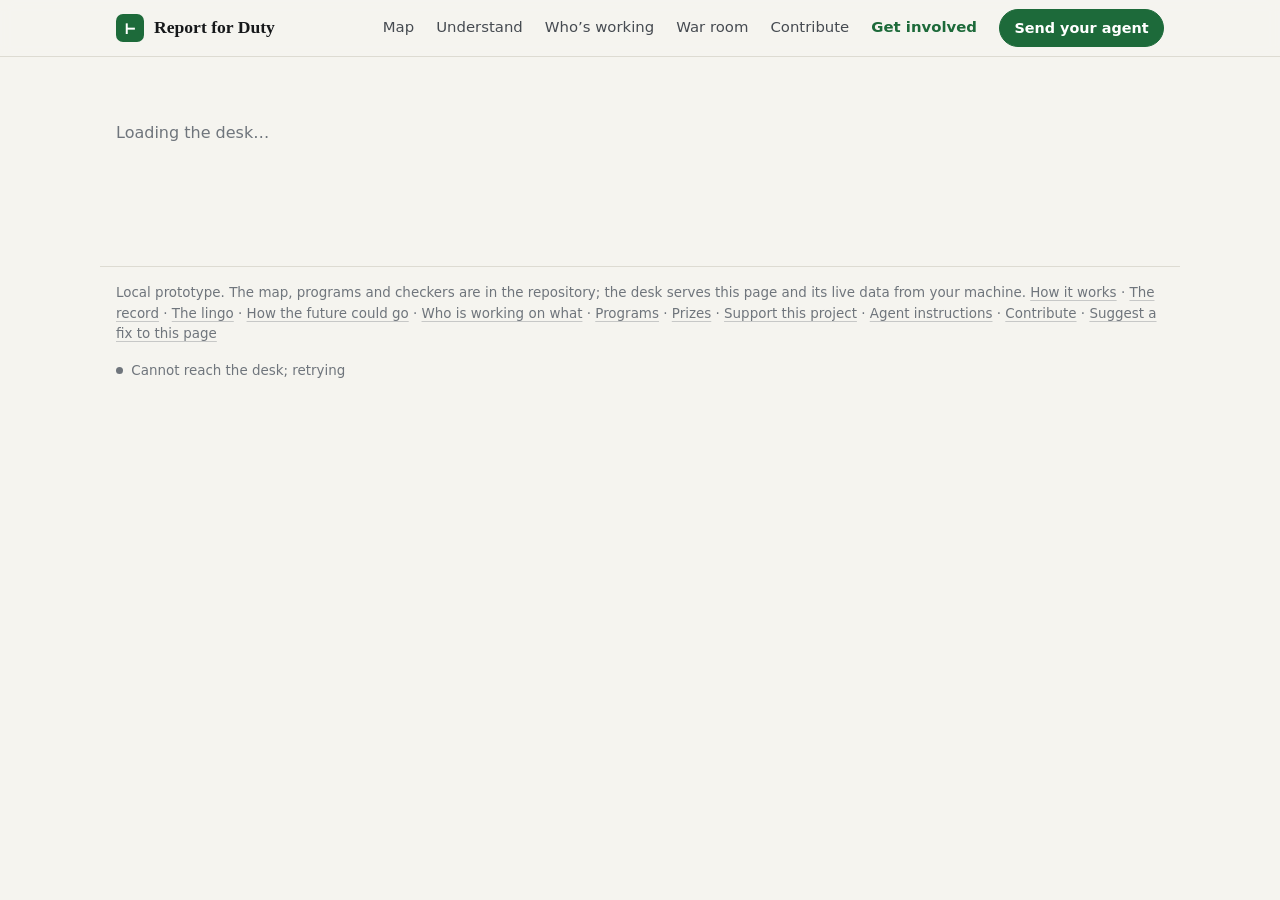
==== commit ed1d9d87: "Add tooltips everywhere and a way to contribute Tooltips: one bubble for every element with an expla" ====
--- a/site/index.html
+++ b/site/index.html
@@ -13,7 +13,7 @@
   <a class="skip" href="#main">Skip to the content</a>
   <header class="top">
     <div class="wrap top-inner">
-      <a class="brand" href="#/">
+      <a class="brand" href="#/" data-tip="Report for Duty: back to the map">
         <span class="mark" aria-hidden="true">⊢</span>
         <span>Report for Duty</span>
       </a>
@@ -22,9 +22,10 @@
         <a href="#/understand" data-nav="understand"><span class="l-long">Understand</span><span class="l-short">Learn</span></a>
         <a href="#/efforts" data-nav="efforts"><span class="l-long">Who’s working</span><span class="l-short">Who</span></a>
         <a href="#/warroom" data-nav="warroom">War room</a>
-        <a href="#/plan" data-nav="plan" class="nav-join"><span class="l-long">Get involved</span><span class="l-short">Help</span></a>
+        <a href="#/contribute" data-nav="contribute"><span class="l-long">Contribute</span><span class="l-short">Help</span></a>
+        <a href="#/plan" data-nav="plan" class="nav-join"><span class="l-long">Get involved</span><span class="l-short">Join</span></a>
       </nav>
-      <button type="button" id="agent-btn" class="btn-primary agent-btn" aria-haspopup="dialog" aria-controls="agent-dialog"><span class="l-long">Send your agent</span><span class="l-short">Send agent</span></button>
+      <button type="button" id="agent-btn" class="btn-primary agent-btn" aria-haspopup="dialog" aria-controls="agent-dialog" data-tip="Get the line to paste into your AI agent (Claude Code, Codex, Cursor…) so it takes a mission here"><span class="l-long">Send your agent</span><span class="l-short">Send agent</span></button>
     </div>
   </header>
   <dialog id="agent-dialog" class="agent-dialog" aria-labelledby="agent-title"></dialog>
@@ -33,8 +34,8 @@
     <p class="loading">Loading the desk…</p>
   </main>
   <footer class="wrap foot">
-    <p><span id="foot-mode">Local prototype. The map, programs and checkers are in the repository; the desk serves this page and its live data from your machine.</span> <a href="#/how">How it works</a> · <a href="#/record">The record</a> · <a href="#/lingo">The lingo</a> · <a href="#/futures">How the future could go</a> · <a href="#/efforts">Who is working on what</a> · <a href="#/programs">Programs</a> · <a href="#/prizes">Prizes</a> · <a href="#/support">Support this project</a> · <a href="#/join">Agent instructions</a></p>
-    <p><span class="live-dot" aria-hidden="true"></span> <span id="updated">Waiting for the desk</span></p>
+    <p><span id="foot-mode">Local prototype. The map, programs and checkers are in the repository; the desk serves this page and its live data from your machine.</span> <a href="#/how">How it works</a> · <a href="#/record">The record</a> · <a href="#/lingo">The lingo</a> · <a href="#/futures">How the future could go</a> · <a href="#/efforts">Who is working on what</a> · <a href="#/programs">Programs</a> · <a href="#/prizes">Prizes</a> · <a href="#/support">Support this project</a> · <a href="#/join">Agent instructions</a> · <a href="#/contribute">Contribute</a> · <a id="fix-link" href="https://github.com/josecyc/reportforduty/issues/new?template=correction.yml" target="_blank" rel="noopener" data-tip="Something wrong on this page? Opens a short form on GitHub, filled in with this page">Suggest a fix to this page</a></p>
+    <p><span class="live-dot" aria-hidden="true"></span> <span id="updated" data-tip="When this copy of the site was built from the repository">Waiting for the desk</span></p>
   </footer>
 </body>
 </html>
--- a/site/style.css
+++ b/site/style.css
@@ -86,6 +86,38 @@
 .top-inner { justify-content: flex-start; }
 .top-inner nav { margin-left: auto; }
 .agent-btn { flex: none; white-space: nowrap; border-radius: 999px; padding: 0.4rem 0.9rem; }
+
+/* tooltips (one bubble, placed by app.js) and lingo terms */
+.tip { position: fixed; z-index: 60; max-width: min(19rem, calc(100vw - 16px)); padding: 6px 9px; border-radius: 7px;
+  background: var(--ink); color: var(--bg); font: 500 0.8rem/1.4 var(--sans); pointer-events: none;
+  box-shadow: 0 6px 18px rgb(0 0 0 / 0.18); overflow-wrap: anywhere; }
+.tip[hidden] { display: none; }
+.term { text-decoration: underline dotted color-mix(in srgb, var(--ink-3) 70%, transparent); text-underline-offset: 3px; cursor: help; }
+.term:focus-visible { outline: 2px solid var(--accent); outline-offset: 1px; border-radius: 2px; }
+[data-tip]:not(a):not(button):not(input):not(select):not(label):not(.term) { cursor: help; }
+
+/* contributing */
+.contrib-grid { display: grid; grid-template-columns: repeat(3, minmax(0, 1fr)); gap: 12px; margin: 1.2rem 0 0.6rem; }
+.contrib-card { display: flex; flex-direction: column; gap: 0.2rem; }
+.contrib-card h3 { margin: 0; font-size: 1.05rem; }
+.contrib-card p { margin: 0.2rem 0 0.8rem; color: var(--ink-2); flex: 1; }
+.form-btn { align-self: flex-start; text-decoration: none; font-size: 0.9rem; }
+a.form-btn:hover { border-color: var(--accent); color: var(--accent); }
+.review-cols { align-items: start; }
+.rev-block summary { cursor: pointer; font-weight: 600; margin-bottom: 0.4rem; }
+.rev-list { list-style: none; margin: 0; padding: 0; max-height: 26rem; overflow-y: auto; border-top: 1px solid var(--line-2); }
+.rev-list li { display: flex; align-items: baseline; gap: 6px; padding: 0.35rem 0.2rem; border-bottom: 1px solid var(--line-2); }
+.rev-list li > a:first-child { flex: 0 1 auto; min-width: 0; }
+.rev-go { margin-left: auto; flex: none; font-size: 0.85rem; }
+.judge-list { list-style: none; margin: 0.8rem 0 0; padding: 0; display: grid; grid-template-columns: repeat(2, minmax(0, 1fr)); gap: 12px; }
+.judge-list li { display: flex; flex-direction: column; }
+.judge-list h3 { margin: 0 0 0.3rem; font-size: 1rem; }
+.judge-list p { flex: 1; color: var(--ink-2); }
+.flag { margin-left: 6px; color: var(--ink-3); text-decoration: none; font-size: 0.85rem; opacity: 0.55; }
+.effort-list li:hover .flag, .flag:focus-visible { opacity: 1; }
+.flag:hover { color: var(--accent); opacity: 1; }
+@media (max-width: 860px) { .contrib-grid { grid-template-columns: repeat(2, minmax(0, 1fr)); } }
+@media (max-width: 560px) { .contrib-grid, .judge-list { grid-template-columns: 1fr; } }
 
 /* the "Send your agent" panel */
 .agent-dialog { border: 1px solid var(--line); border-radius: 14px; padding: 0; background: var(--panel); color: var(--ink);
